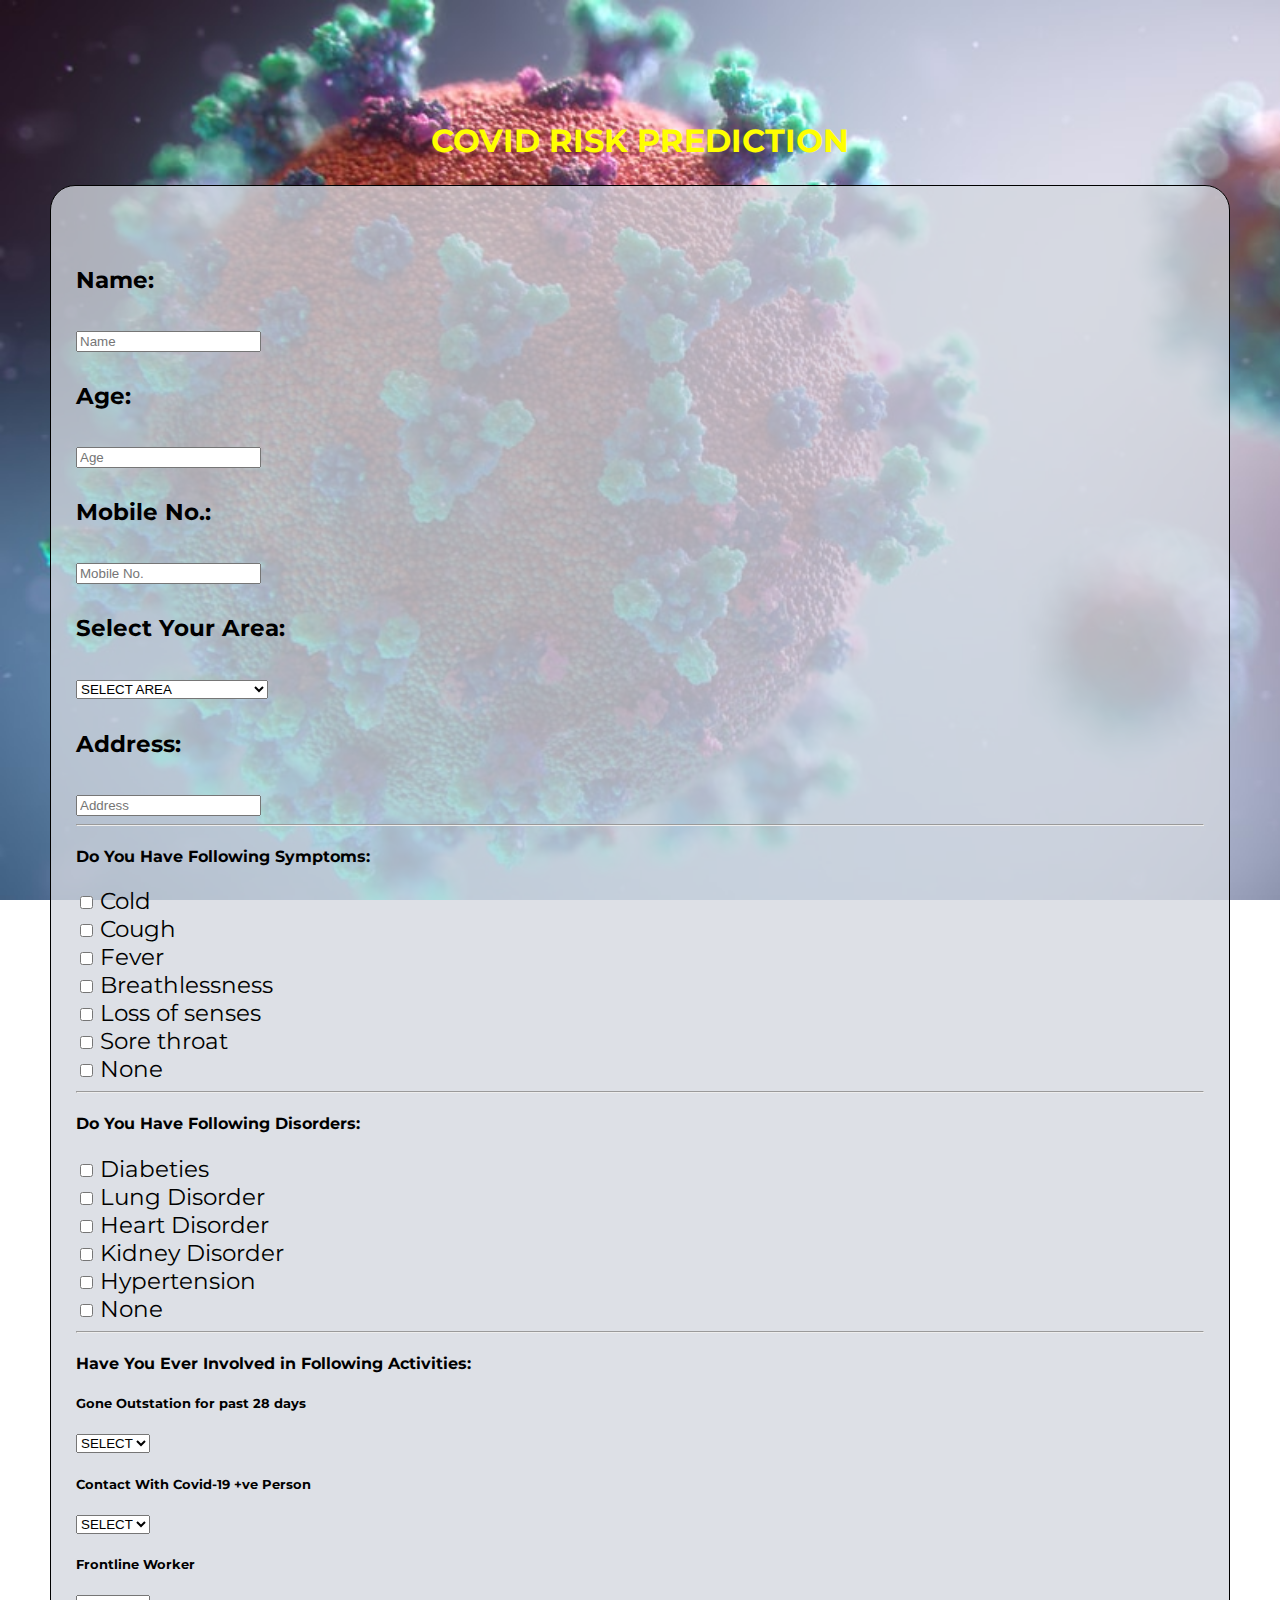
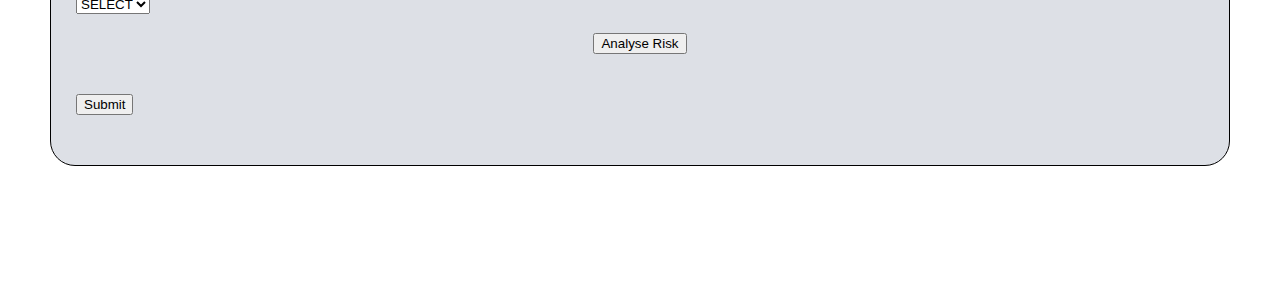
==== no.html @ f79c5117 "update 1" ====
<!doctype html>
<html lang="en">
  <head>
    <!-- Required meta tags -->
    <meta charset="utf-8">
    <meta name="viewport" content="width=device-width, initial-scale=1, shrink-to-fit=no">

    <!-- Bootstrap CSS -->
    <link rel="stylesheet" href="https://stackpath.bootstrapcdn.com/bootstrap/4.5.0/css/bootstrap.min.css" integrity="sha384-9aIt2nRpC12Uk9gS9baDl411NQApFmC26EwAOH8WgZl5MYYxFfc+NcPb1dKGj7Sk" crossorigin="anonymous">
    <link rel="stylesheet" href="css/no.css">
    <link href="https://fonts.googleapis.com/css2?family=Montserrat:wght@500&display=swap" rel="stylesheet">
    <title>COVID RISK PREDICTION</title>
  </head>
  <body>
    <h1>COVID RISK PREDICTION</h1>
    <div class="container form">
      <form id="no" onsubmit="return mysubmit();">
        <div class="row">
            <div class="col-sm">
                <div class="form-group">
                <label for="exampleFormControlInput1"><h4>Name:</h4></label>
                <input type="text" class="form-control" id="name" placeholder="Name" required>
                </div>
            </div>
            <div class="col-sm">
              <div class="form-group">
                <label for="exampleFormControlInput1"><h4>Age:</h4></label>
                <input type="text" class="form-control" id="age" placeholder="Age" required>
              </div>
           </div>
            <div class="col-sm">
              <div class="form-group">
                <label for="exampleFormControlInput1"><h4>Mobile No.:</h4></label>
                <input type="text" class="form-control" id="mobile" placeholder="Mobile No." required>
              </div>
          </div>
        </div>
        <div class="row">
          <div class="col-sm">
            <div class="form-group">
              <label for="exampleFormControlInput1"><h4>Select Your Area:</h4></label>
               <select class="form-control" id="area" required>
                  <!----> 
                  <option>SELECT AREA</option>
                 <option>80 Feet Road</option>
                  <option>Alagappan Nagar</option>
                  <option>Alagar Kavil Road</option>
                  <option>Amman Sannathi Street</option>
                  <option>Anaiyur</option>
                  <option>Andalpuram</option>
                  <option>Anna Nagar</option>
                  <option>Anuppanadi</option>
                  <option>Arappalayam</option>
                  <option>Arasaradi</option>
                  <option>Avaniyapuram</option>
                  <option>Bibikulam</option>
                  <option>Bypass Road</option>
                  <option>Chinna Chokkikulam</option>
                  <option>Chokikulam</option>
                  <option>Dhanappa Mudali Street</option>
                  <option>East Avani Moola Street</option>
                  <option>East Marret Street</option>
                  <option>East Masi Street</option>
                  <option>East Veli Street</option>
                  <option>Ellis Nagar</option>
                  <option>Gandhi Nagar</option>
                  <option>Gnanavolivupuram</option>
                  <option>Goripalayam</option>
                  <option>Jaihindpuram</option>
                  <option>K.K. Nagar</option>
                  <option>K.Pudur</option>
                  <option>Kaka Thoppu Street</option>
                  <option>Kalavasal</option>
                  <option>Kamarajar Salai</option>
                  <option>Kansamettu Street</option>
                  <option>Kochadai</option>
                  <option>Kodikulam</option>
                  <option>Koodal Nagar</option>
                  <option>Krishnapuram Colony</option>
                  <option>Krishnarayar Tank Road</option>
                  <option>Lakshmipuram</option>
                  <option>Mahaboopalayam</option>
                  <option>Manjanakara Street</option>
                  <option>Mattuthavani</option>
                  <option>Melakkal Road</option>
                  <option>Melur Road</option>
                  <option>Munichalai Road</option>
                  <option>Naicker New Street</option>
                  <option>Narayanapuram</option>
                  <option>Narimedu</option>
                  <option>Nethaji Road</option>
                  <option>New Mahalipatti Road</option>
                  <option>New Natham Road</option>
                  <option>North Chitrai Street</option>
                  <option>North Masi Street</option>
                  <option>North Veli Street</option>
                  <option>Othakadai</option>
                  <option>Palace Road</option>
                  <option>Palanganatham</option>
                  <option>Pasumalai</option>
                  <option>Ponmeni</option>
                  <option>PT Rajan Road</option>
                  <option>S S Colony</option>
                  <option>Sathya Sai Nagar</option>
                  <option>Sellur</option>
                  <option>Sellur Road</option>
                  <option>Shenoy Nagar</option>
                  <option>Simmakkal</option>
                  <option>South Avani Moola Street</option>
                  <option>South Gate</option>
                  <option>South Marret Street</option>
                  <option>South Masi Street</option>
                  <option>South Veli Street</option>
                  <option>SS Colony</option>
                  <option>Subramaniapuram</option>
                  <option>Surya Nagar</option>
                  <option>Tallakulam</option>
                  <option>Tamil Sangam Road</option>
                  <option>Theni Main Road</option>
                  <option>Town Hall Road</option>
                  <option>TPK Road</option>
                  <option>TVS Nagar</option>
                  <option>Uthangudi</option>
                  <option>Vakkil New Street</option>
                  <option>Velmurugan Nagar</option>
                  <option>Vengalakadai Street</option>
                  <option>Vilangudi</option>
                  <option>Villapuram</option>
                  <option>Virattipathu</option>
                  <option>Visalakshipuram Main Road</option>
                  <option>Vishwanathapuram</option>
                  <option>West Avani Moola Street</option>
                  <option>West Masi Street</option>
                  <option>West Perumal Maistry Street</option>
                  <option>West Tower Street</option>
                  <option>West Vadampokki Street</option>
                  <option>West Veli Street</option>
              
                 </select>
               </div>
          </div>
          <div class="col-sm">
            <div class="form-group">
              <label for="exampleFormControlInput1"><h4>Address:</h4></label>
              <input type="text" class="form-control" id="address" placeholder="Address" required>
            </div>
          </div>
        </div><hr>
        <h4>Do You Have Following Symptoms:</h3>
       
            <div class="row">
              <div class="col-sm">
                <div class="form-check form-check-inline">
                    <input class="cold" type="checkbox" id="cold" value="1">
                    <label class="form-check-label" for="inlineCheckbox1">Cold</label>
                  </div>
              </div>
              <div class="col-sm">
                <div class="form-check form-check-inline">
                    <input class="cough" type="checkbox" id="cough" value="1">
                    <label class="form-check-label" for="inlineCheckbox1">Cough</label>
                  </div>
              </div>
              <div class="col-sm">
                <div class="form-check form-check-inline">
                    <input class="fever" type="checkbox" id="fever" value="2">
                    <label class="form-check-label" for="inlineCheckbox1">Fever</label>
                  </div>
              </div>
            </div>

            <div class="row">
                <div class="col-sm">
                    <div class="form-check form-check-inline">
                        <input class="breathlessness" type="checkbox" id="breathlessness" value="5">
                        <label class="form-check-label" for="inlineCheckbox1">Breathlessness</label>
                      </div>
                </div>
                <div class="col-sm">
                    <div class="form-check form-check-inline">
                        <input class="loss of senses" type="checkbox" id="loss of senses" value="4">
                        <label class="form-check-label" for="inlineCheckbox1">Loss of senses</label>
                      </div>
                </div>
                <div class="col-sm">
                    <div class="form-check form-check-inline">
                        <input class="sore throat" type="checkbox" id="sore throat" value="2">
                        <label class="form-check-label" for="inlineCheckbox1">Sore throat</label>
                      </div>
                </div>
            </div>

            <div class="row">
                <div class="col-sm">
                    <div class="form-check form-check-inline">
                        <input class="none" type="checkbox" id="none" value="0">
                        <label class="form-check-label" for="inlineCheckbox1">None</label>
                      </div>
                </div>
            </div><hr>
        
            <h4>Do You Have Following Disorders:</h4>
       
            <div class="row">
              <div class="col-sm">
                <div class="form-check form-check-inline">
                    <input class="diabeties" type="checkbox" id="diabeties" value="1">
                    <label class="form-check-label" for="inlineCheckbox1">Diabeties</label>
                  </div>
              </div>
              <div class="col-sm">
                <div class="form-check form-check-inline">
                    <input class="lung disorder" type="checkbox" id="lung disorder" value="1">
                    <label class="form-check-label" for="inlineCheckbox1">Lung Disorder</label>
                  </div>
              </div>
              <div class="col-sm">
                <div class="form-check form-check-inline">
                    <input class="heart disorder" type="checkbox" id="heart disorder" value="1">
                    <label class="form-check-label" for="inlineCheckbox1">Heart Disorder</label>
                  </div>
              </div>
            </div>

            <div class="row">
                <div class="col-sm">
                    <div class="form-check form-check-inline">
                        <input class="kidney disorder" type="checkbox" id="kidney disorder" value="1">
                        <label class="form-check-label" for="inlineCheckbox1">Kidney Disorder</label>
                      </div>
                </div>
                <div class="col-sm">
                    <div class="form-check form-check-inline">
                        <input class="hypertension" type="checkbox" id="hypertension" value="1">
                        <label class="form-check-label" for="inlineCheckbox1">Hypertension</label>
                      </div>
                </div>
                <div class="col-sm">
                    <div class="form-check form-check-inline">
                        <input class="no disorder" type="checkbox" id="no disorder" value="0">
                        <label class="form-check-label" for="inlineCheckbox1">None</label>
                      </div>
                </div>
            </div><hr>

            
                <h4>Have You Ever Involved in Following Activities:</h4>
               
                    <div class="row">
                      <div class="col-sm">
                          <h5>Gone Outstation for past 28 days</h5>
                          <select class="form-control" id="out" required>
                           <option>SELECT</option>
                           <option >Yes</option>
                           <option >No</option>
                          </select>
                        </div> 
                        
                        <div class="col-sm">
                          <h5>Contact With Covid-19 +ve Person</h5>
                          <select class="form-control" id="contact" required>
                           <option>SELECT</option>
                           <option >Yes</option>
                           <option >No</option>
                          </select>
                        </div>  

                        <div class="col-sm">
                          <h5>Frontline Worker</h5>
                          <select class="form-control" id="worker"  required>
                           <option >SELECT</option>
                           <option >Yes</option>
                           <option >No</option>
                          </select>
                        </div>  
                     </div><br>

                     <div class="row">
                      <div class="col">
                        <button type="button" class="btn btn-warning" id="analyse" onclick="myFunction()">Analyse Risk</button>
                      </div>
                    </div><br>
                      
                        <div class="row" style="align-content: center;">
                          <div class="col-sm">
                            <h1 class="result" id="result"></h1>

                          </div>
                        </div>
                                   
                     <input class="btn btn-primary float-right" id='btn' name="submit" type="submit" value="Submit" />
              </form> 
            </div> 
    </div>
        

    <!-- Optional JavaScript -->
    <script src="script/no.js"></script>
    <!-- jQuery first, then Popper.js, then Bootstrap JS -->
    <script src="https://code.jquery.com/jquery-3.5.1.slim.min.js" integrity="sha384-DfXdz2htPH0lsSSs5nCTpuj/zy4C+OGpamoFVy38MVBnE+IbbVYUew+OrCXaRkfj" crossorigin="anonymous"></script>
    <script src="https://cdn.jsdelivr.net/npm/popper.js@1.16.0/dist/umd/popper.min.js" integrity="sha384-Q6E9RHvbIyZFJoft+2mJbHaEWldlvI9IOYy5n3zV9zzTtmI3UksdQRVvoxMfooAo" crossorigin="anonymous"></script>
    <script src="https://stackpath.bootstrapcdn.com/bootstrap/4.5.0/js/bootstrap.min.js" integrity="sha384-OgVRvuATP1z7JjHLkuOU7Xw704+h835Lr+6QL9UvYjZE3Ipu6Tp75j7Bh/kR0JKI" crossorigin="anonymous"></script>
  </body>
</html>
---- css/no.css ----
body{
    margin: 0 auto;
    padding:100px 50px; 
     
    background-color: white;
    font-family: 'Montserrat', sans-serif;
    background-image: url("c19.jpg");
    background-size: cover;
    background-repeat: no-repeat;
    background-attachment: fixed;

}
.result{
    color: black;
}
h1{
   text-align: center;
   color:yellow;
}
.col{
    text-align: center;
}

.container{
    border: 1px solid black;
    border-radius: 25px;
    padding: 50px 25px;
    background-color: #d3d7dfc5;
   
    margin: 25px auto;
    vertical-align: center ;
}

label{
    font-size: 22.5px;
}

@media only screen and (max-width:768px) {
    body{
        padding:15px 10px;   
    }
}
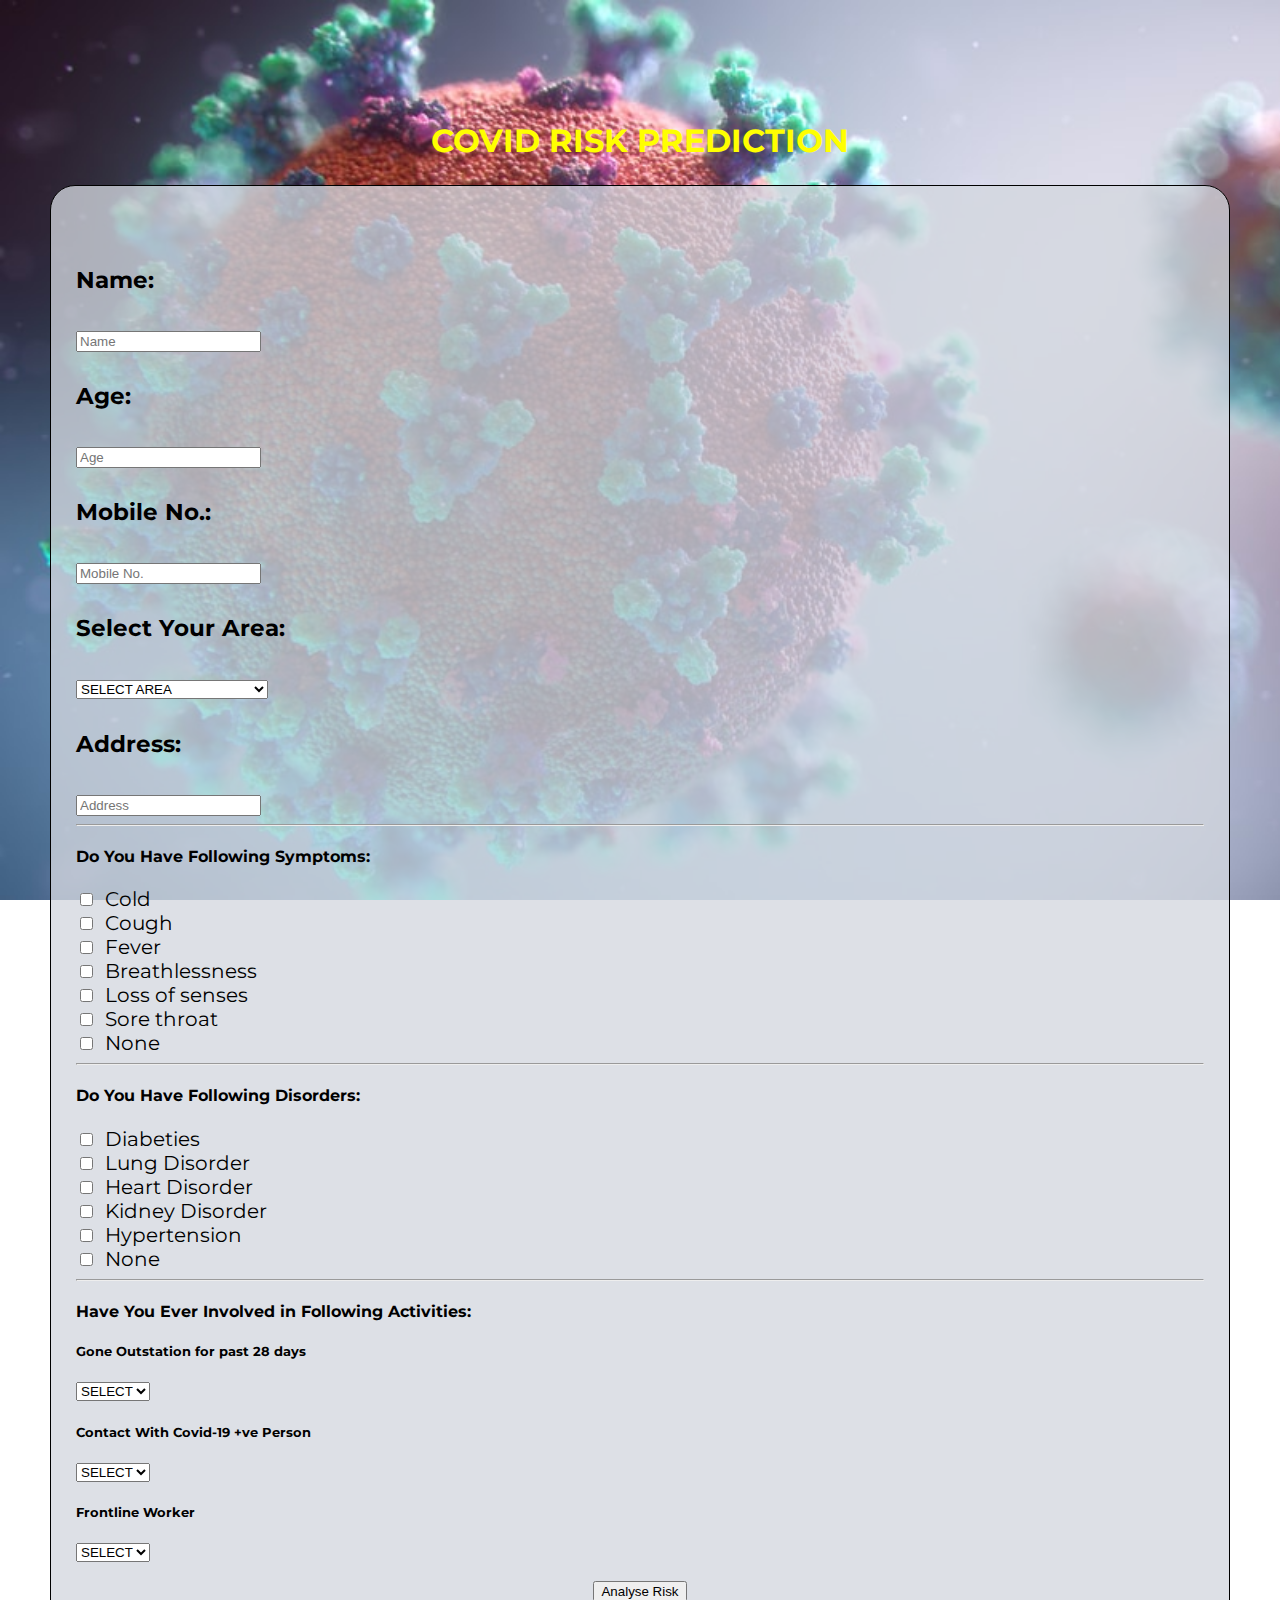
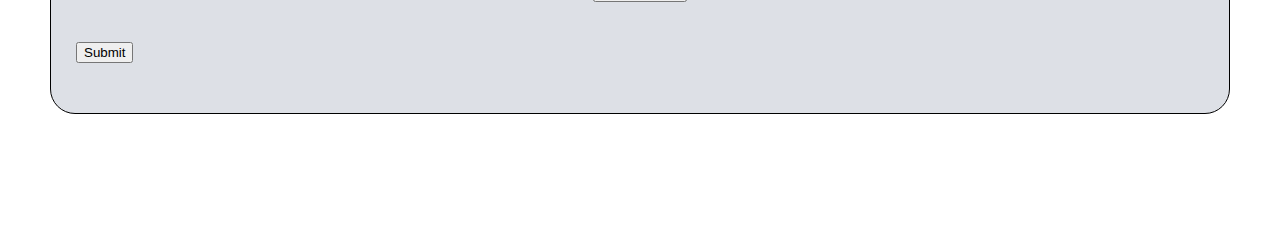
==== commit b9339fe2: "update" ====
--- a/no.html
+++ b/no.html
@@ -266,7 +266,7 @@
                         </div>  
 
                         <div class="col-sm">
-                          <h5>Frontline Worker</h5>
+                          <h5 class="fl">Frontline Worker</h5>
                           <select class="form-control" id="worker"  required>
                            <option >SELECT</option>
                            <option >Yes</option>
--- a/css/no.css
+++ b/css/no.css
@@ -9,6 +9,10 @@
     background-repeat: no-repeat;
     background-attachment: fixed;
 
+}
+.form-check-label{
+   font-size: 20px;
+   margin-left: 5px; 
 }
 .result{
     color: black;
@@ -24,7 +28,7 @@
 .container{
     border: 1px solid black;
     border-radius: 25px;
-    padding: 50px 25px;
+    padding: 50px 25px 50px 25px;
     background-color: #d3d7dfc5;
    
     margin: 25px auto;
@@ -39,4 +43,30 @@
     body{
         padding:15px 10px;   
     }
-}+}
+
+@media only screen and (max-width:426px) {
+    h1{
+        font-size: 22.5px;
+    }
+    h5{
+        font-size: 15px;
+    }
+    h4{
+       font-size: 18px;   
+    }
+    .container{
+        padding-top:25px;
+        padding-bottom:50px;
+        padding-left: 20px;
+        padding-right: 20px;
+    }
+    .form-check-label{
+        font-size: 18px;
+    }
+
+}
+@media only screen and (max-width:1025px) and (min-width:571px) {
+    .fl{
+        padding-bottom: 18px;
+    }}